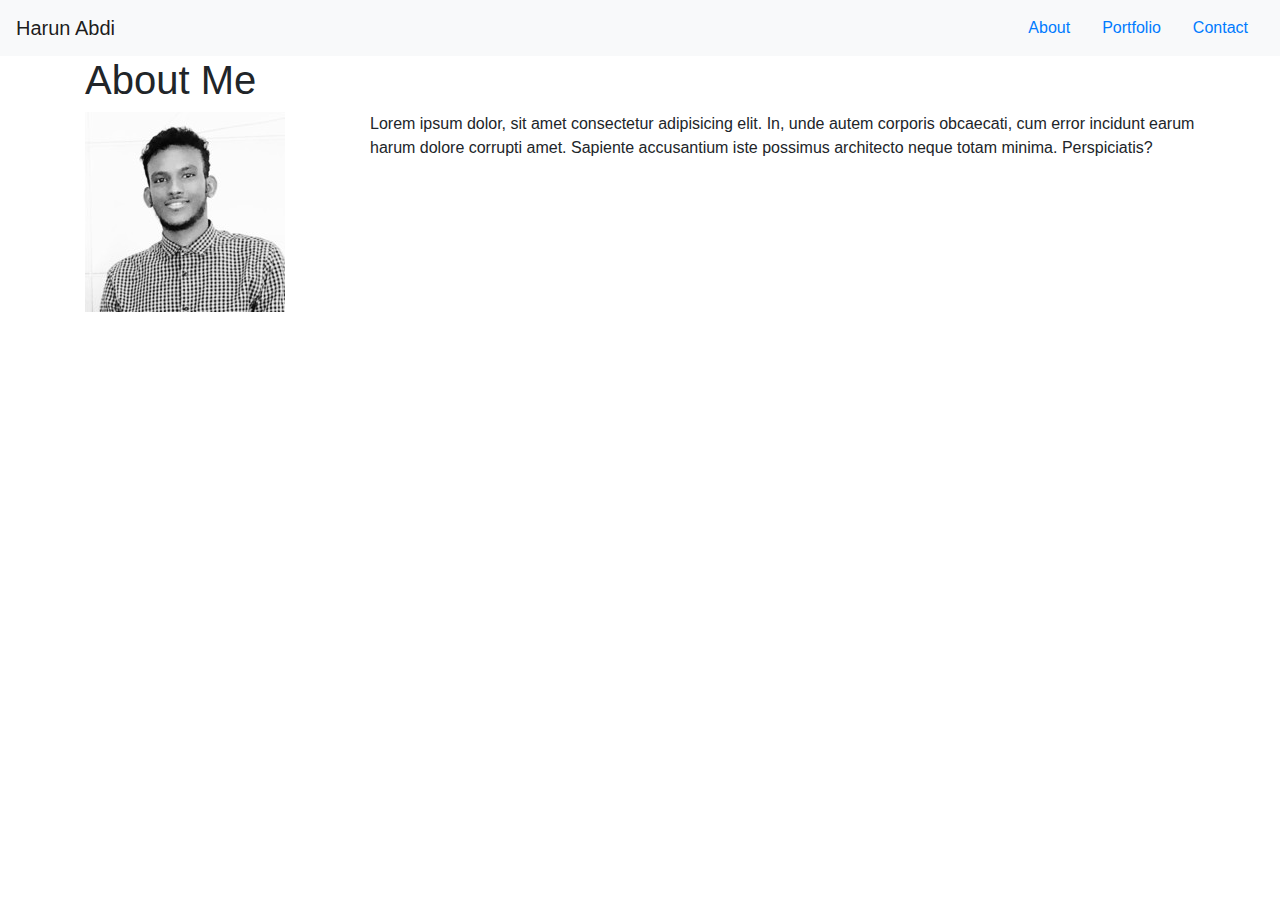
==== index.html @ da2b0737 "first" ====
<!DOCTYPE html>
<html>

<head>
    <meta charset="utf-8" />
    <meta http-equiv="X-UA-Compatible" content="IE=edge">
    <title>Basic Portfolio</title>
    <meta name="viewport" content="width=device-width, initial-scale=1">
    <link rel="stylesheet" href="assets/css/style.css" />

    <link rel="stylesheet" href="https://stackpath.bootstrapcdn.com/bootstrap/4.2.1/css/bootstrap.min.css">
    <script src="main.js"></script>
</head>

<body>


    <nav class="navbar navbar-light bg-light">
        <a class="navbar-brand" href="#">Harun Abdi</a>

        <ul class="nav justify-content-end">
            <li class="nav-item">
                <a class="nav-link active" href="#">About</a>
            </li>
            <li class="nav-item">
                <a class="nav-link" href="#">Portfolio</a>
            </li>
            <li class="nav-item">
                <a class="nav-link" href="#">Contact</a>
            </li>

        </ul>
    </nav>
    <div class="container">
        <div class="row">
            <div class="col-sm-12">
                <div class="page-header">
                    <h1>About Me</h1>
                </div>


                <div class="row">
                    <div class="col-sm-3">
                        <img src="assets/images/harun.jpeg" width="200">

                    </div>

                    <div class="col-sm-9">
                        <p>Lorem ipsum dolor, sit amet consectetur adipisicing elit. In, unde autem corporis
                            obcaecati,
                            cum error incidunt earum harum dolore corrupti amet. Sapiente accusantium iste possimus
                            architecto neque totam minima. Perspiciatis?</p>
                    </div>

                </div>

            </div>


        </div>
    </div>


</body>


</html>
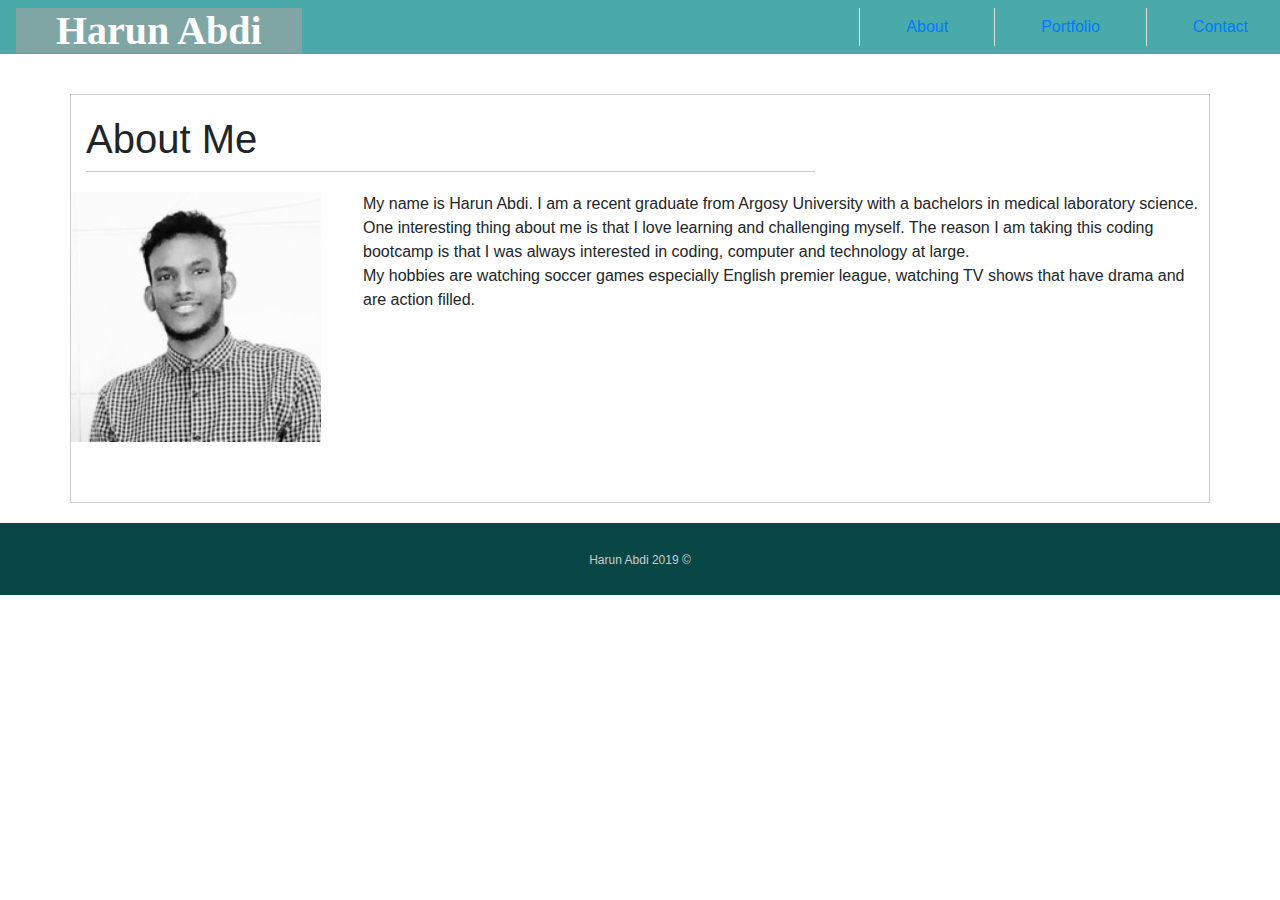
==== commit b8fa9ad7: "final" ====
--- a/index.html
+++ b/index.html
@@ -13,55 +13,57 @@
 </head>
 
 <body>
-
-
-    <nav class="navbar navbar-light bg-light">
-        <a class="navbar-brand" href="#">Harun Abdi</a>
+    <nav id="mynav" class="navbar navbar-light bg-light">
+        <a id="navbar-brand" class="navbar-brand" href="#">Harun Abdi</a>
 
         <ul class="nav justify-content-end">
             <li class="nav-item">
                 <a class="nav-link active" href="#">About</a>
             </li>
             <li class="nav-item">
-                <a class="nav-link" href="#">Portfolio</a>
+                <a class="nav-link" href="portfolio.html">Portfolio</a>
             </li>
             <li class="nav-item">
-                <a class="nav-link" href="#">Contact</a>
+                <a class="nav-link" href="contact.html">Contact</a>
             </li>
 
         </ul>
     </nav>
+
     <div class="container">
         <div class="row">
-            <div class="col-sm-12">
+            <div class="col-sm-8">
                 <div class="page-header">
                     <h1>About Me</h1>
                 </div>
+            </div>
+            <div class="row">
+                <div class="col-sm-3">
+                    <img src="assets/images/harun.jpeg" width="250">
 
+                </div>
 
-                <div class="row">
-                    <div class="col-sm-3">
-                        <img src="assets/images/harun.jpeg" width="200">
-
-                    </div>
-
-                    <div class="col-sm-9">
-                        <p>Lorem ipsum dolor, sit amet consectetur adipisicing elit. In, unde autem corporis
-                            obcaecati,
-                            cum error incidunt earum harum dolore corrupti amet. Sapiente accusantium iste possimus
-                            architecto neque totam minima. Perspiciatis?</p>
-                    </div>
-
+                <div class="col-sm-9">
+                    <p>My name is Harun Abdi. I am a recent graduate from Argosy University with a bachelors in
+                        medical laboratory science.
+                        </br>
+                        One interesting thing about me is that I love learning and challenging myself.
+                        The reason I am taking this coding bootcamp is that I was always interested in coding,
+                        computer and technology at large.
+                        </br>
+                        My hobbies are watching soccer games especially English premier league, watching TV shows
+                        that have drama and are action filled.</p>
                 </div>
 
             </div>
 
 
         </div>
+
     </div>
 
 
 </body>
-
+<footer>Harun Abdi 2019 &#169;</footer>
 
 </html>--- a/assets/css/style.css
+++ b/assets/css/style.css
@@ -0,0 +1,87 @@
+
+#mynav{
+    background-color:#4aaaaa !important;
+    display: block;
+    line-height: 3;
+    margin-bottom: 30px;
+}
+  
+#navbar-brand {
+    float: left;
+    display: block;
+    background:#7FA6A5;
+    color:#fff;
+    font-family: "Georgia";
+    font-size: 40px;
+    padding: 0 40px;
+    line-height: 45px;
+    font-weight: bold;
+    text-decoration: none;
+    
+}
+.nav-item{
+    text-decoration: none;
+    color: #999;
+    margin-left: 30px;
+    line-height: 22px;
+    padding-left: 30px;
+    border-left: 1px solid #ddd;
+}
+
+.page-header ,#contact,#Portfolio{
+border-bottom: 1px solid #cccccc;
+
+}
+
+
+.container{
+    border: 1px solid  #cccccc;
+    margin: 0 auto;
+    margin-top:40px;
+    clear: both;
+     overflow: hidden;
+      }
+
+ .row{
+     margin-top:20px;
+     margin-bottom: 30px;
+     
+
+ }
+ 
+ .row h3 {
+    position: relative;
+    bottom: 20px;
+    width: 100%;
+    padding: 7px;
+    margin-bottom: 5px;
+    font-weight: 300;
+    line-height: 30px;
+    color:#353C3C;
+    text-align: center;
+    background: #7CAFDE;
+    border-bottom: 0;
+    font-family: "Georgia";
+    font-size: 22px;
+  }
+  
+  input[type=submit] {
+    padding: 10px 30px;
+    font-size: 18px;
+    color: #fff;
+    cursor: pointer;
+    background: #13304B;
+    border: 0 none;
+    margin-bottom:10px;
+  }
+footer {
+    text-align: center;
+    background-color: #084745;
+    color: #ccc;
+    line-height: 70px;
+    margin-top: 20px;
+    border-top: 2px solid #084745;
+    font-size: 12px;
+   
+}
+  
